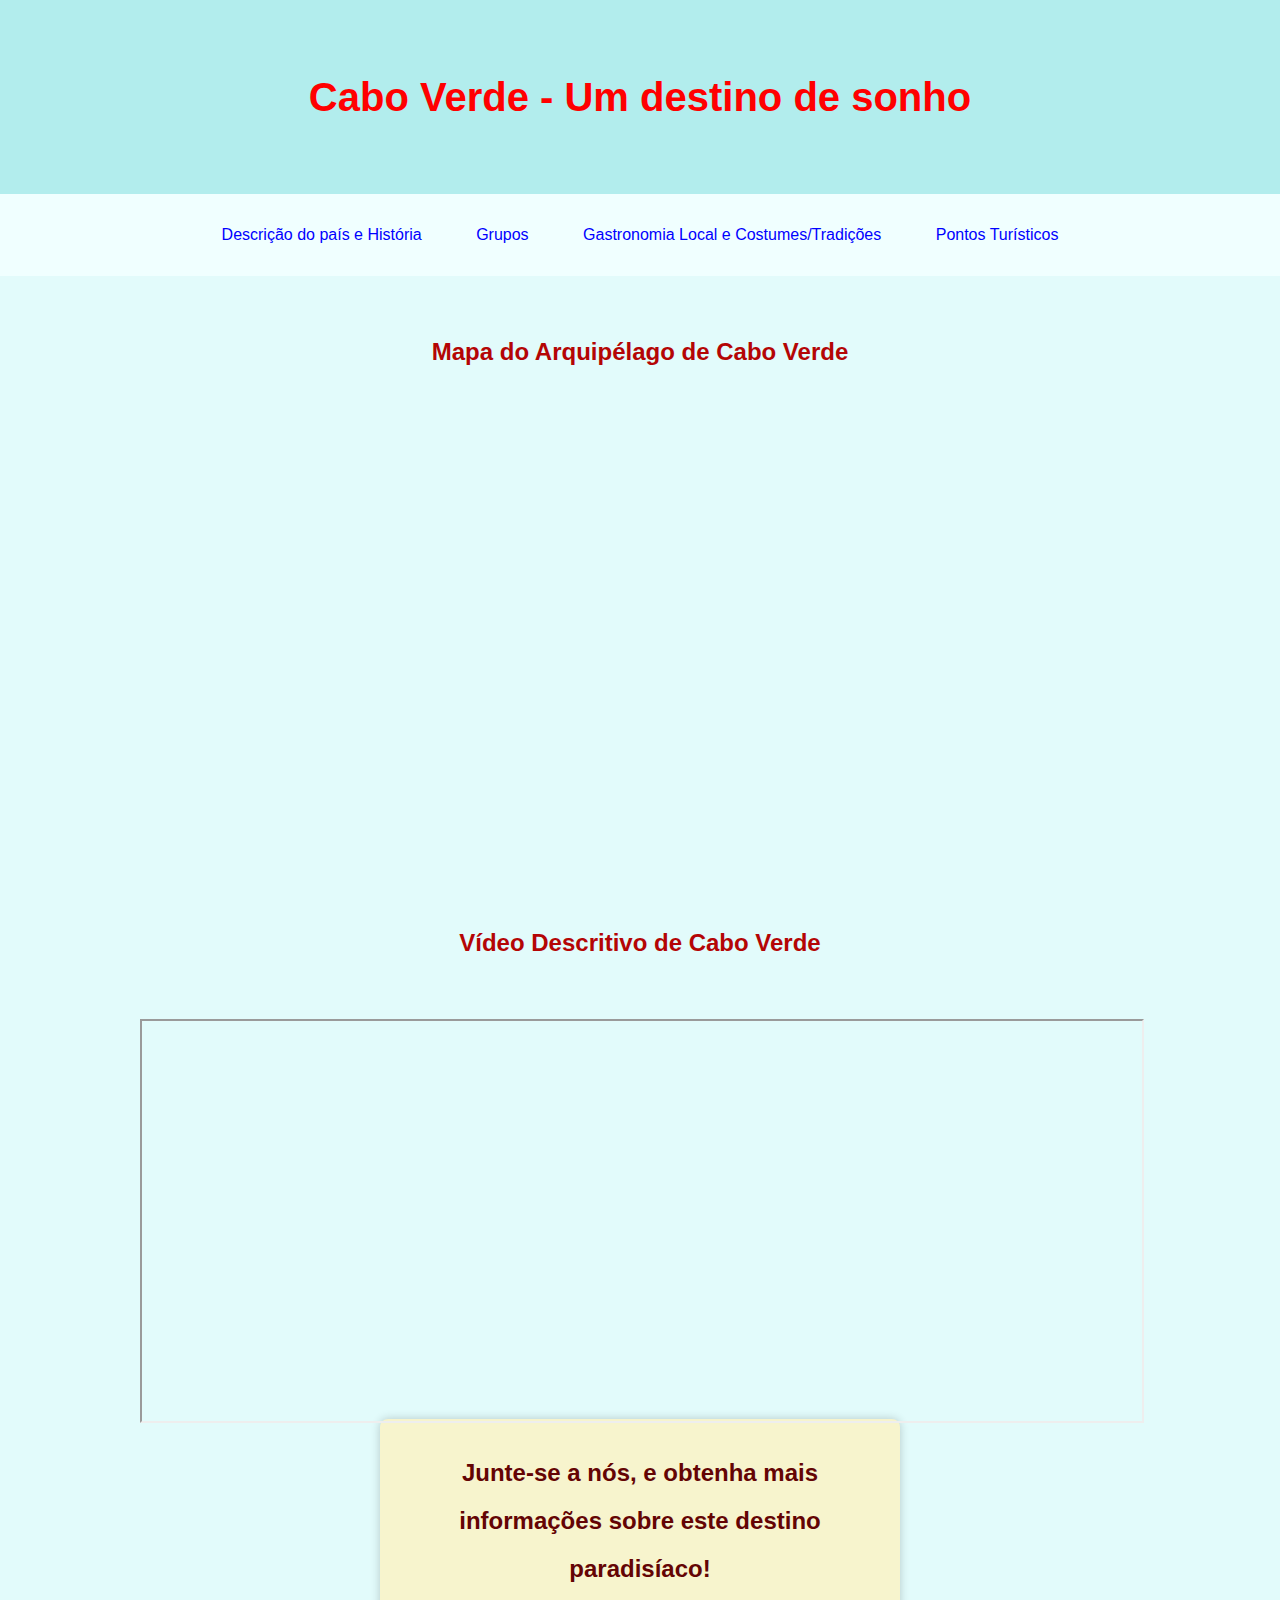
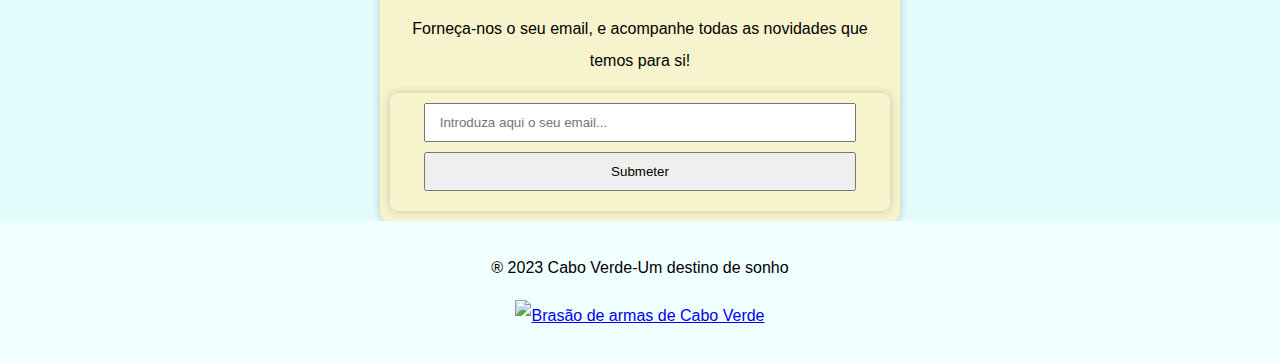
==== src/Index.html @ f5794ddf ".." ====
<!DOCTYPE html>
<html lang="pt">
  <head>
    <meta charset="utf-8" />
    <meta name="viewport" content="width=device-width, initial-scale=1 " />
    <link rel="stylesheet" href="style.css" />
    <title id="pageTitle">Cabo Verde - Um destino de sonho</title>
  </head>
  <body>
    <header>
      <h1>Cabo Verde - Um destino de sonho</h1>
    </header>

    <main>
      <nav>
        <a href="DescricaoeHistoria.html">Descrição do país e História</a>
        <a href="Grupos.html">Grupos</a>
        <a href="GastronomiaeCostumes.html"
          >Gastronomia Local e Costumes/Tradições</a
        >
        <a href="Turismo.html">Pontos Turísticos</a>
      </nav>

      <section>
        <br />
        <h2 class="content2">Mapa do Arquipélago de Cabo Verde</h2>
        <br />
        <div class="mapa">
          <iframe
            src="https://www.google.com/maps/embed?pb=!1m18!1m12!1m3!1d7837597.000388956!2d-22.29912822998945!3d16.42728126496394!2m3!1f0!2f0!3f0!3m2!1i1024!2i768!4f13.1!3m3!1m2!1s0x9358f2159115131%3A0x6b1af236f918ea1f!2sCabo%20Verde!5e0!3m2!1spt-PT!2spt!4v1706029570008!5m2!1spt-PT!2spt"
            width="600"
            height="450"
            style="border: 0"
            allowfullscreen=""
            loading="lazy"
            referrerpolicy="no-referrer-when-downgrade"
          ></iframe>
        </div>
      </section>

      <section>
        <br />
        <h2 class="content2">Vídeo Descritivo de Cabo Verde</h2>
        <br />
        <div class="video">
          <iframe
            width="560"
            height="315"
            src="https://www.youtube.com/embed/aWIlC89MG3s?si=jFe2y3HWsxcbxSZK"
            title="YouTube video player"
            allow="accelerometer; autoplay; clipboard-write; encrypted-media; gyroscope; picture-in-picture; web-share"
            allowfullscreen
          >
          </iframe>
        </div>
      </section>
      <section id="newsletter-form">
        <h2>
          Junte-se a nós, e obtenha mais informações sobre este destino
          paradisíaco!
        </h2>
        <p>
          Forneça-nos o seu email, e acompanhe todas as novidades que temos para
          si!
        </p>
        <div class="elemento invisível"></div>
        <form id="information-form" method="post">
          <input
            type="email"
            id="email"
            name="email"
            placeholder=" Introduza aqui o seu email... "
            required
          />
          <input type="submit" value="Submeter" id="information-submit" />
        </form>
        <script src="validInfo.js"></script>
      </section>
    </main>

    <footer>
      <p>® 2023 Cabo Verde-Um destino de sonho</p>
      <figure>
        <p>
          <a
            href="https://commons.wikimedia.org/wiki/File:Coat_of_arms_of_Cape_Verde.svg#/media/Ficheiro:Coat_of_arms_of_Cape_Verde.svg"
            ><img
              src="https://upload.wikimedia.org/wikipedia/commons/c/ce/Coat_of_arms_of_Cape_Verde.svg"
              alt="Brasão de armas de Cabo Verde"
              height="90"
              width="90"
          /></a>
        </p>
      </figure>
    </footer>
  </body>
</html>
---- src/style.css ----
body {
    text-align: center;
    font-family:Arial, Helvetica, sans-serif;
    line-height: 2;
    background-color: rgb(226, 251, 251);
    background-image: none;
    margin: 0;
    padding: 0;
}

.body-content {
    width: 80%;
    margin: auto;
    align-items: center;
}

header {
    background-color:rgb(178, 237, 237);
    color: black;
    text-align: center;
    padding: 30px;
    font-size: 20px;
}

.link:hover {
    color: white;
    transition: transform 0.3s ease;
    transform: scale(1.2);
    float: none;
}

footer {
    background-color: azure;
    color: black;
    text-align: center;
    padding: 15px;
    position: relative;
    bottom: 0;
    width: auto;
    float: none;
}

nav {
    background-color: azure;
    text-align: center;
}

nav a {
    color: blue;
    text-decoration: none;
    padding: 25px;
    display: inline-block;
    float: none;
}

.container {
    display: flex;
    align-items: center;
    max-width: 1024px;
    margin: 0 auto;
    padding: 20px;
    border: 5px solid black;
    box-shadow: 0 0 20px rgba(0, 0, 0, 2);
    border-radius: 10px;
    margin-bottom: 10px;
    margin-top: 50px;
}

.container2 {
    align-items: center;
    max-width: 1024px;
    margin: 0 auto;
    padding: 15px;
    border: 7px solid blue;
    border-radius: 10px;
    margin-bottom: 12px;
}
.image-container {
    flex: 1;
    margin: 0 20px;
    border: 2px solid #ccc;
    padding: 0 20px;
    text-align: center;
}
  
.content {
    flex-grow: 1;
    margin-left: 10px;
}
  
.content2 {
    font-family: Arial, Helvetica, sans-serif;
    color: rgb(180, 5, 5);
    text-align: center;
}
  
.content3 {
    margin: 20px;
    padding: 0;
    display: flex;
    text-align: center;
    justify-content: center;
}
  
h1 {
    text-align: center;
    color: red;
}
    
h2 {
    text-align: center;
    color: rgb(100, 4, 4);
}
h3 {
    text-align: center;
    color: rgb(25, 0, 255);
}
h4 {
    text-align: center;
    color:#000000;
}
p {
    text-align: center;
}

.mapa {
    max-width: 1000px;
    height: 400px;
    margin: 0 auto;
    margin-top: 10px;
    width: 100%;
    margin-bottom: 10px;
    display: flex;
    justify-content: center;
    align-items: center;
    position: relative;
    margin-bottom: 30px;
}
  
.video {
    max-width: 1000px;
    width: 100%;
    height: 400px;
    margin: 0 auto;
    position: relative;
}
  
.video iframe,
  .video video {
    width: 100%;
    height: 100%;
}
  
.hr-custom {
    width: 50%;
    height: 1px;
    background-color: rgb(180, 5, 5);
    border: none;
    margin: 10px auto;
    align-items: center;
}
  
.elemento-invisivel {
    visibility: hidden;
}
  
strong {
    font-weight: bold;
    color: #000000;
}
  
ul
{
    list-style-type: circle;
    background-color:rgb(69, 234, 234);
    padding: 10px;
    border-radius: 25px;
    text-align: center;
}

form,
#newsletter-form {
  max-width: 500px;
  margin: 0 auto;
  text-align: center;
  padding: 10px;
  background-color: #f7f4cd;
  border-radius: 8px;
  box-shadow: 0 0 10px rgba(0, 0, 0, 0.2);
}

#newsletter-container {
  width: auto;
  text-align: center;
  margin-top: 20px;
  padding: 20px;
  background-color: #f5ee8d;
}

form input,
#newsletter-form input,
form textarea {
  width: 90%;
  padding: 10px;
  margin-bottom: 10px;
  box-sizing: border-box;
}

.form-btn,
#newsletter-submit {
  background-color: #992532;
  color: white;
  padding: 10px 15px;
  border: none;
  border-radius: 5px;
  cursor: pointer;
}


.botao-form {
  background-color: #992532;
  color: white;
  padding: 10px 15px;
  margin-top: 10px;
  border: none;
  border-radius: 5px;
  cursor: pointer;
}

.botao-form:hover {
  background-color: #606305bb;
}

.centro-conteudo-form {
  display: flex;
  align-items: center;
  justify-content: center;
}

.tooltip {
    position: relative;
    display: inline-block;
    cursor: pointer;
}
.tooltip:hover::after {
    content: attr(data-table);
    position: absolute;
    background: #333;
    color: #fff;
    padding: 10px;
    border-radius: 5px;
    white-space: nowrap;
    z-index: 1;
    left: 50%;
    transform: translateX(-50%);
    bottom: 100%;
    opacity: 0;
    transition: opacity 0.3s;
}
.tooltip:hover::after {
    opacity: 1;
}

@media only screen and (max-width: 768px) {
    .image {
      height: 300px;
    }
    .video{
        height: fit-content;
    }
    .mapa{
        height: fit-content;
    }
}
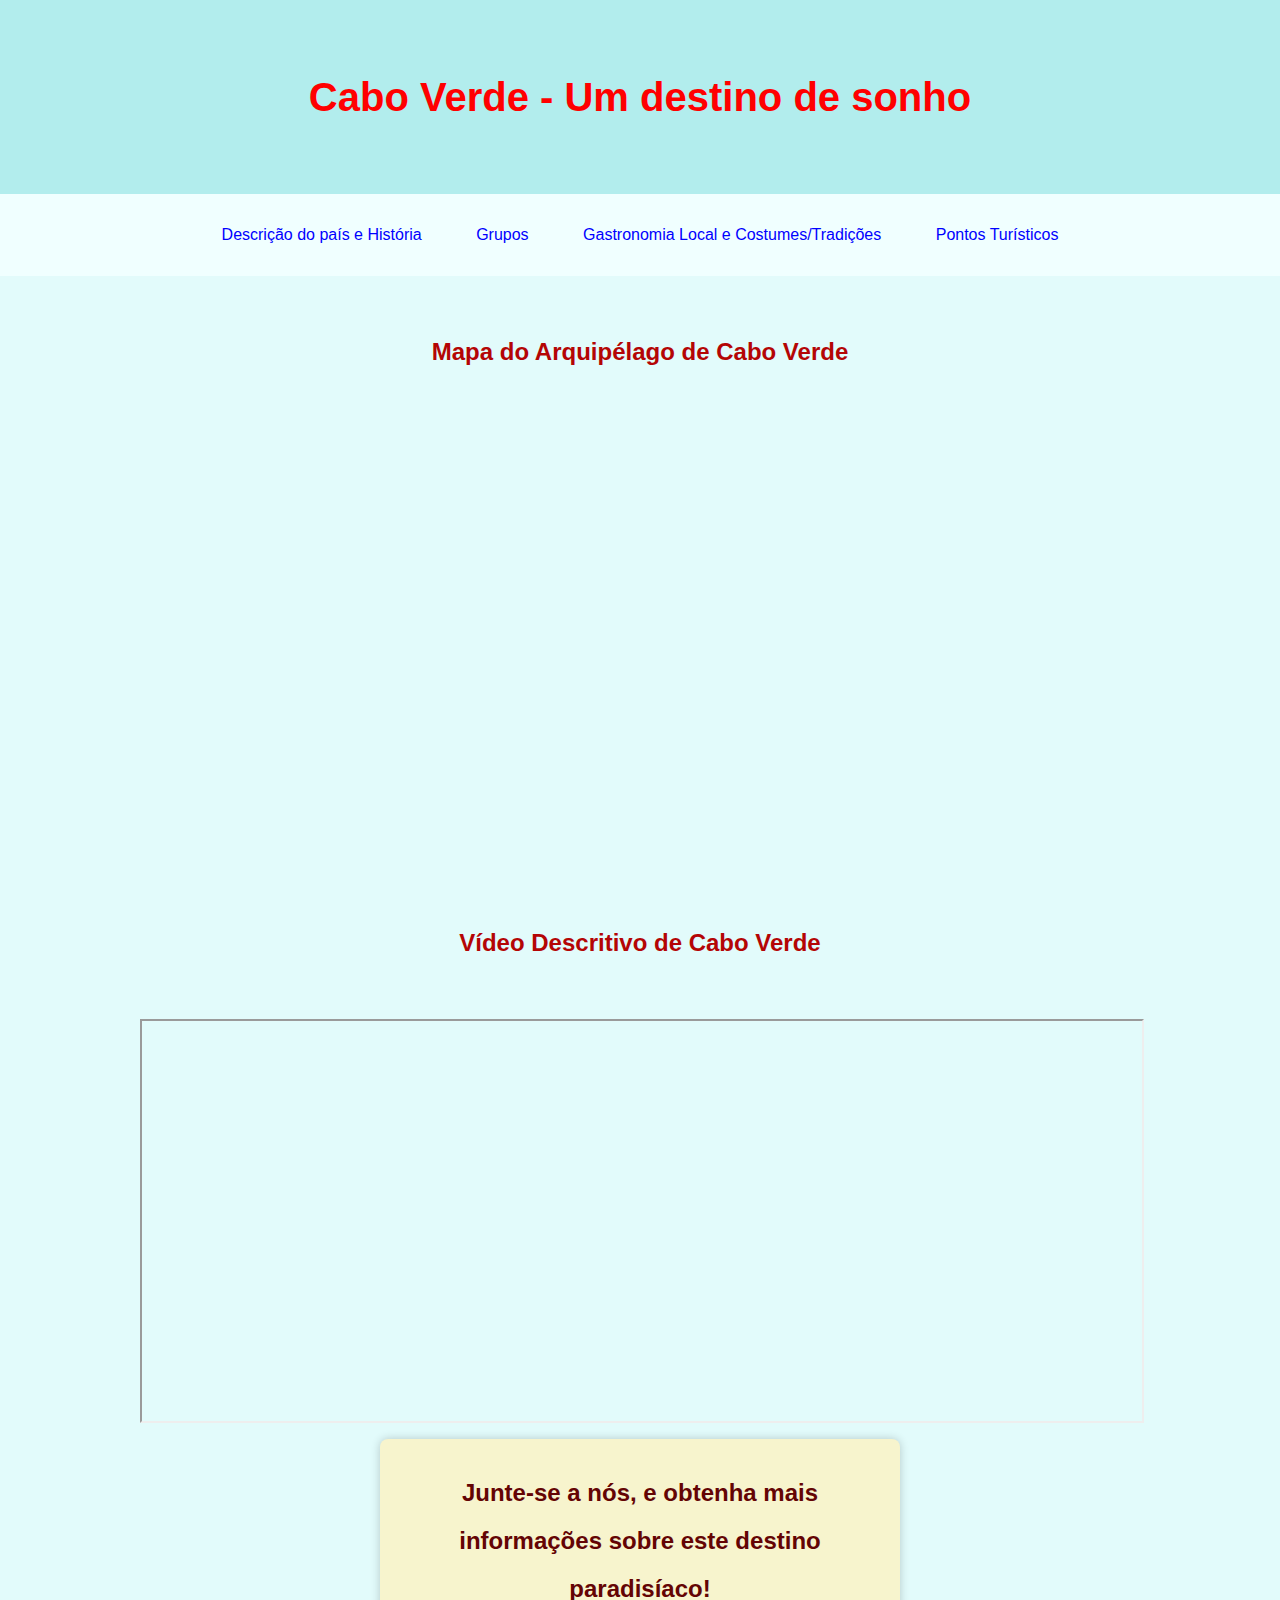
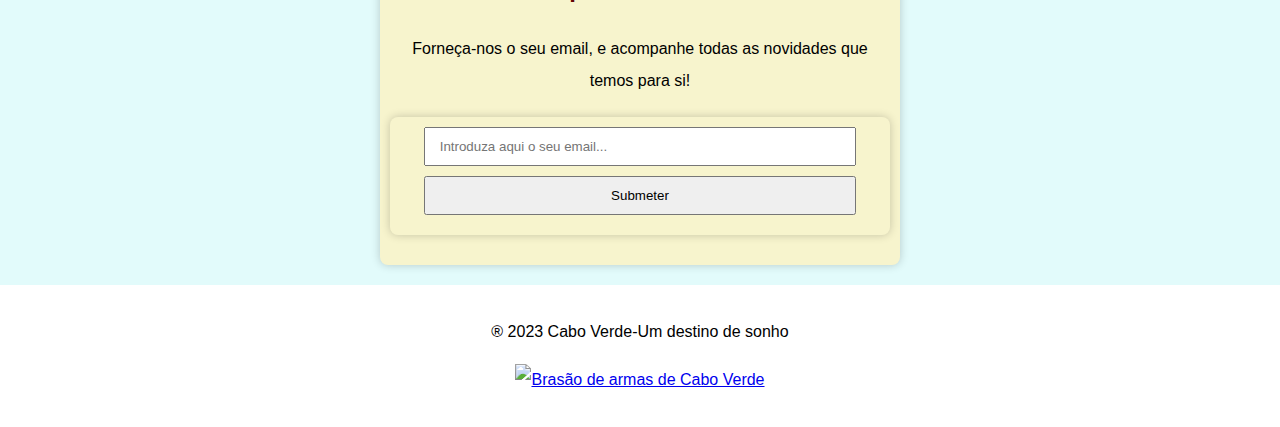
==== commit b170d657: ".." ====
--- a/src/Index.html
+++ b/src/Index.html
@@ -11,16 +11,16 @@
       <h1>Cabo Verde - Um destino de sonho</h1>
     </header>
 
-    <main>
-      <nav>
+    <nav>
         <a href="DescricaoeHistoria.html">Descrição do país e História</a>
         <a href="Grupos.html">Grupos</a>
         <a href="GastronomiaeCostumes.html"
           >Gastronomia Local e Costumes/Tradições</a
         >
         <a href="Turismo.html">Pontos Turísticos</a>
-      </nav>
+    </nav>
 
+    <main>
       <section>
         <br />
         <h2 class="content2">Mapa do Arquipélago de Cabo Verde</h2>
@@ -54,6 +54,7 @@
           </iframe>
         </div>
       </section>
+      
       <section id="newsletter-form">
         <h2>
           Junte-se a nós, e obtenha mais informações sobre este destino
@@ -76,6 +77,7 @@
         </form>
         <script src="validInfo.js"></script>
       </section>
+      
     </main>
 
     <footer>
--- a/src/style.css
+++ b/src/style.css
@@ -11,7 +11,6 @@
 .body-content {
     width: 80%;
     margin: auto;
-    align-items: center;
 }
 
 header {
@@ -30,7 +29,7 @@
 }
 
 footer {
-    background-color: azure;
+    background-color: white;
     color: black;
     text-align: center;
     padding: 15px;
@@ -181,8 +180,11 @@
 form,
 #newsletter-form {
   max-width: 500px;
+  position: static;
   margin: 0 auto;
   text-align: center;
+  margin-top: 20px;
+  margin-bottom: 20px;
   padding: 10px;
   background-color: #f7f4cd;
   border-radius: 8px;
@@ -261,6 +263,12 @@
     opacity: 1;
 }
 
+.tablexml {
+    width: 50%;
+    margin: auto;
+    text-align: center;
+}
+
 @media only screen and (max-width: 768px) {
     .image {
       height: 300px;
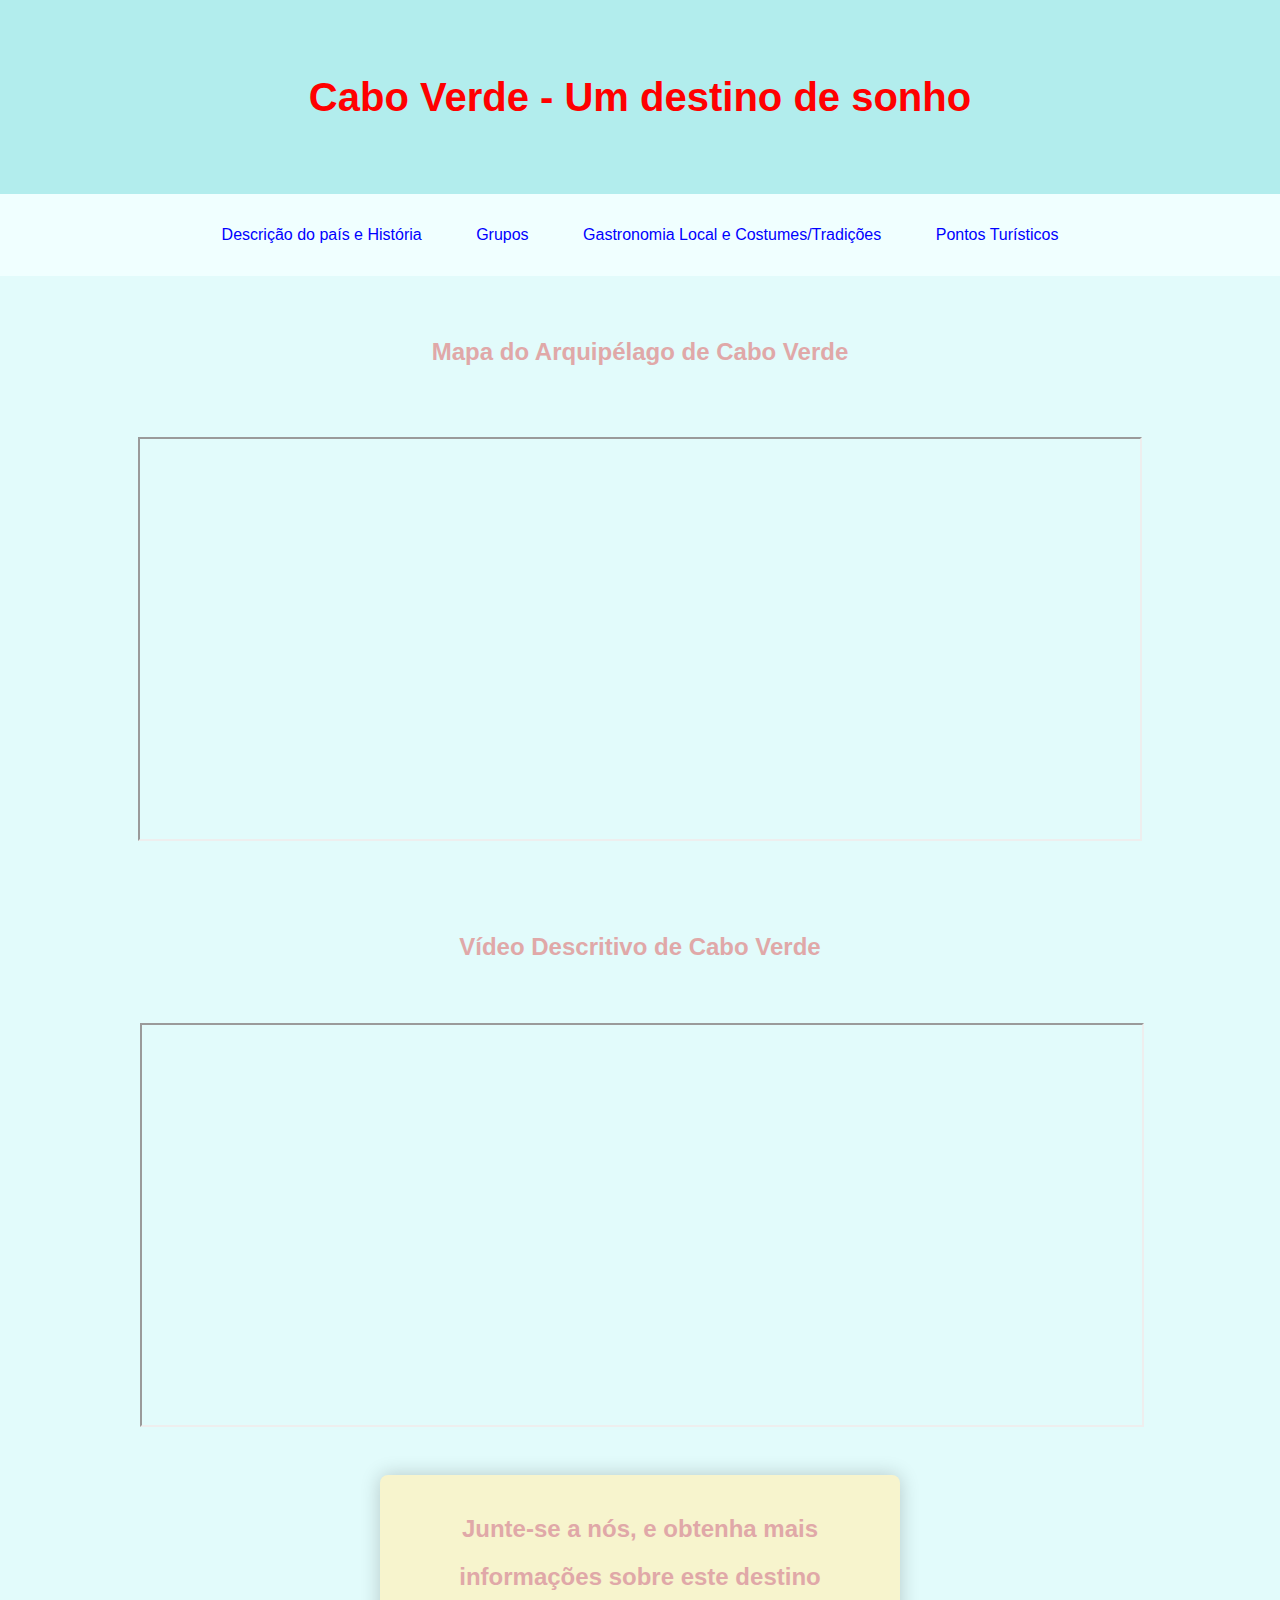
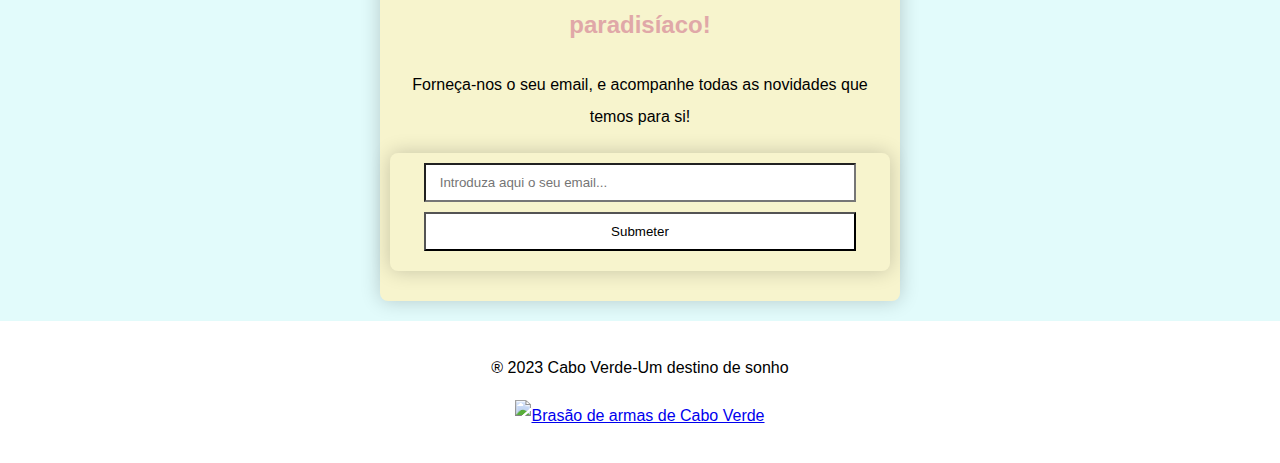
==== commit 7514af48: ".." ====
--- a/src/Index.html
+++ b/src/Index.html
@@ -12,35 +12,29 @@
     </header>
 
     <nav>
-        <a href="DescricaoeHistoria.html">Descrição do país e História</a>
-        <a href="Grupos.html">Grupos</a>
-        <a href="GastronomiaeCostumes.html"
-          >Gastronomia Local e Costumes/Tradições</a
-        >
-        <a href="Turismo.html">Pontos Turísticos</a>
+      <a class="link" href="DescricaoeHistoria.html">Descrição do país e História</a>
+      <a href="Grupos.html">Grupos</a>
+      <a href="GastronomiaeCostumes.html"
+        >Gastronomia Local e Costumes/Tradições</a
+      >
+      <a href="Turismo.html">Pontos Turísticos</a>
     </nav>
 
     <main>
       <section>
         <br />
-        <h2 class="content2">Mapa do Arquipélago de Cabo Verde</h2>
+        <h2>Mapa do Arquipélago de Cabo Verde</h2>
         <br />
-        <div class="mapa">
-          <iframe
+        <div>
+          <iframe class="mapa"
             src="https://www.google.com/maps/embed?pb=!1m18!1m12!1m3!1d7837597.000388956!2d-22.29912822998945!3d16.42728126496394!2m3!1f0!2f0!3f0!3m2!1i1024!2i768!4f13.1!3m3!1m2!1s0x9358f2159115131%3A0x6b1af236f918ea1f!2sCabo%20Verde!5e0!3m2!1spt-PT!2spt!4v1706029570008!5m2!1spt-PT!2spt"
-            width="600"
-            height="450"
-            style="border: 0"
-            allowfullscreen=""
-            loading="lazy"
-            referrerpolicy="no-referrer-when-downgrade"
           ></iframe>
         </div>
       </section>
 
       <section>
         <br />
-        <h2 class="content2">Vídeo Descritivo de Cabo Verde</h2>
+        <h2>Vídeo Descritivo de Cabo Verde</h2>
         <br />
         <div class="video">
           <iframe
@@ -53,8 +47,9 @@
           >
           </iframe>
         </div>
+        <br>
       </section>
-      
+
       <section id="newsletter-form">
         <h2>
           Junte-se a nós, e obtenha mais informações sobre este destino
@@ -77,7 +72,6 @@
         </form>
         <script src="validInfo.js"></script>
       </section>
-      
     </main>
 
     <footer>
--- a/src/style.css
+++ b/src/style.css
@@ -22,9 +22,9 @@
 }
 
 .link:hover {
-    color: white;
-    transition: transform 0.3s ease;
-    transform: scale(1.2);
+    color: rgb(180, 183, 12);
+    transition: transform 0.5s ease;
+    transform: scale(1.1);
     float: none;
 }
 
@@ -82,25 +82,6 @@
     text-align: center;
 }
   
-.content {
-    flex-grow: 1;
-    margin-left: 10px;
-}
-  
-.content2 {
-    font-family: Arial, Helvetica, sans-serif;
-    color: rgb(180, 5, 5);
-    text-align: center;
-}
-  
-.content3 {
-    margin: 20px;
-    padding: 0;
-    display: flex;
-    text-align: center;
-    justify-content: center;
-}
-  
 h1 {
     text-align: center;
     color: red;
@@ -108,8 +89,9 @@
     
 h2 {
     text-align: center;
-    color: rgb(100, 4, 4);
-}
+    color: rgb(224, 168, 168);
+}
+
 h3 {
     text-align: center;
     color: rgb(25, 0, 255);
@@ -134,30 +116,22 @@
     align-items: center;
     position: relative;
     margin-bottom: 30px;
-}
-  
-.video {
+  }
+  
+  .video {
     max-width: 1000px;
     width: 100%;
     height: 400px;
     margin: 0 auto;
     position: relative;
-}
-  
-.video iframe,
+  }
+  
+  .video iframe,
   .video video {
     width: 100%;
     height: 100%;
-}
-  
-.hr-custom {
-    width: 50%;
-    height: 1px;
-    background-color: rgb(180, 5, 5);
-    border: none;
-    margin: 10px auto;
-    align-items: center;
-}
+  }  
+
   
 .elemento-invisivel {
     visibility: hidden;
@@ -170,7 +144,7 @@
   
 ul
 {
-    list-style-type: circle;
+    list-style: none;
     background-color:rgb(69, 234, 234);
     padding: 10px;
     border-radius: 25px;
@@ -188,7 +162,7 @@
   padding: 10px;
   background-color: #f7f4cd;
   border-radius: 8px;
-  box-shadow: 0 0 10px rgba(0, 0, 0, 0.2);
+  box-shadow: 0 0 20px rgba(0, 0, 0, 0.2);
 }
 
 #newsletter-container {
@@ -203,40 +177,10 @@
 #newsletter-form input,
 form textarea {
   width: 90%;
+  background-color: #ffffff;
   padding: 10px;
   margin-bottom: 10px;
   box-sizing: border-box;
-}
-
-.form-btn,
-#newsletter-submit {
-  background-color: #992532;
-  color: white;
-  padding: 10px 15px;
-  border: none;
-  border-radius: 5px;
-  cursor: pointer;
-}
-
-
-.botao-form {
-  background-color: #992532;
-  color: white;
-  padding: 10px 15px;
-  margin-top: 10px;
-  border: none;
-  border-radius: 5px;
-  cursor: pointer;
-}
-
-.botao-form:hover {
-  background-color: #606305bb;
-}
-
-.centro-conteudo-form {
-  display: flex;
-  align-items: center;
-  justify-content: center;
 }
 
 .tooltip {
@@ -279,4 +223,4 @@
     .mapa{
         height: fit-content;
     }
-}
+}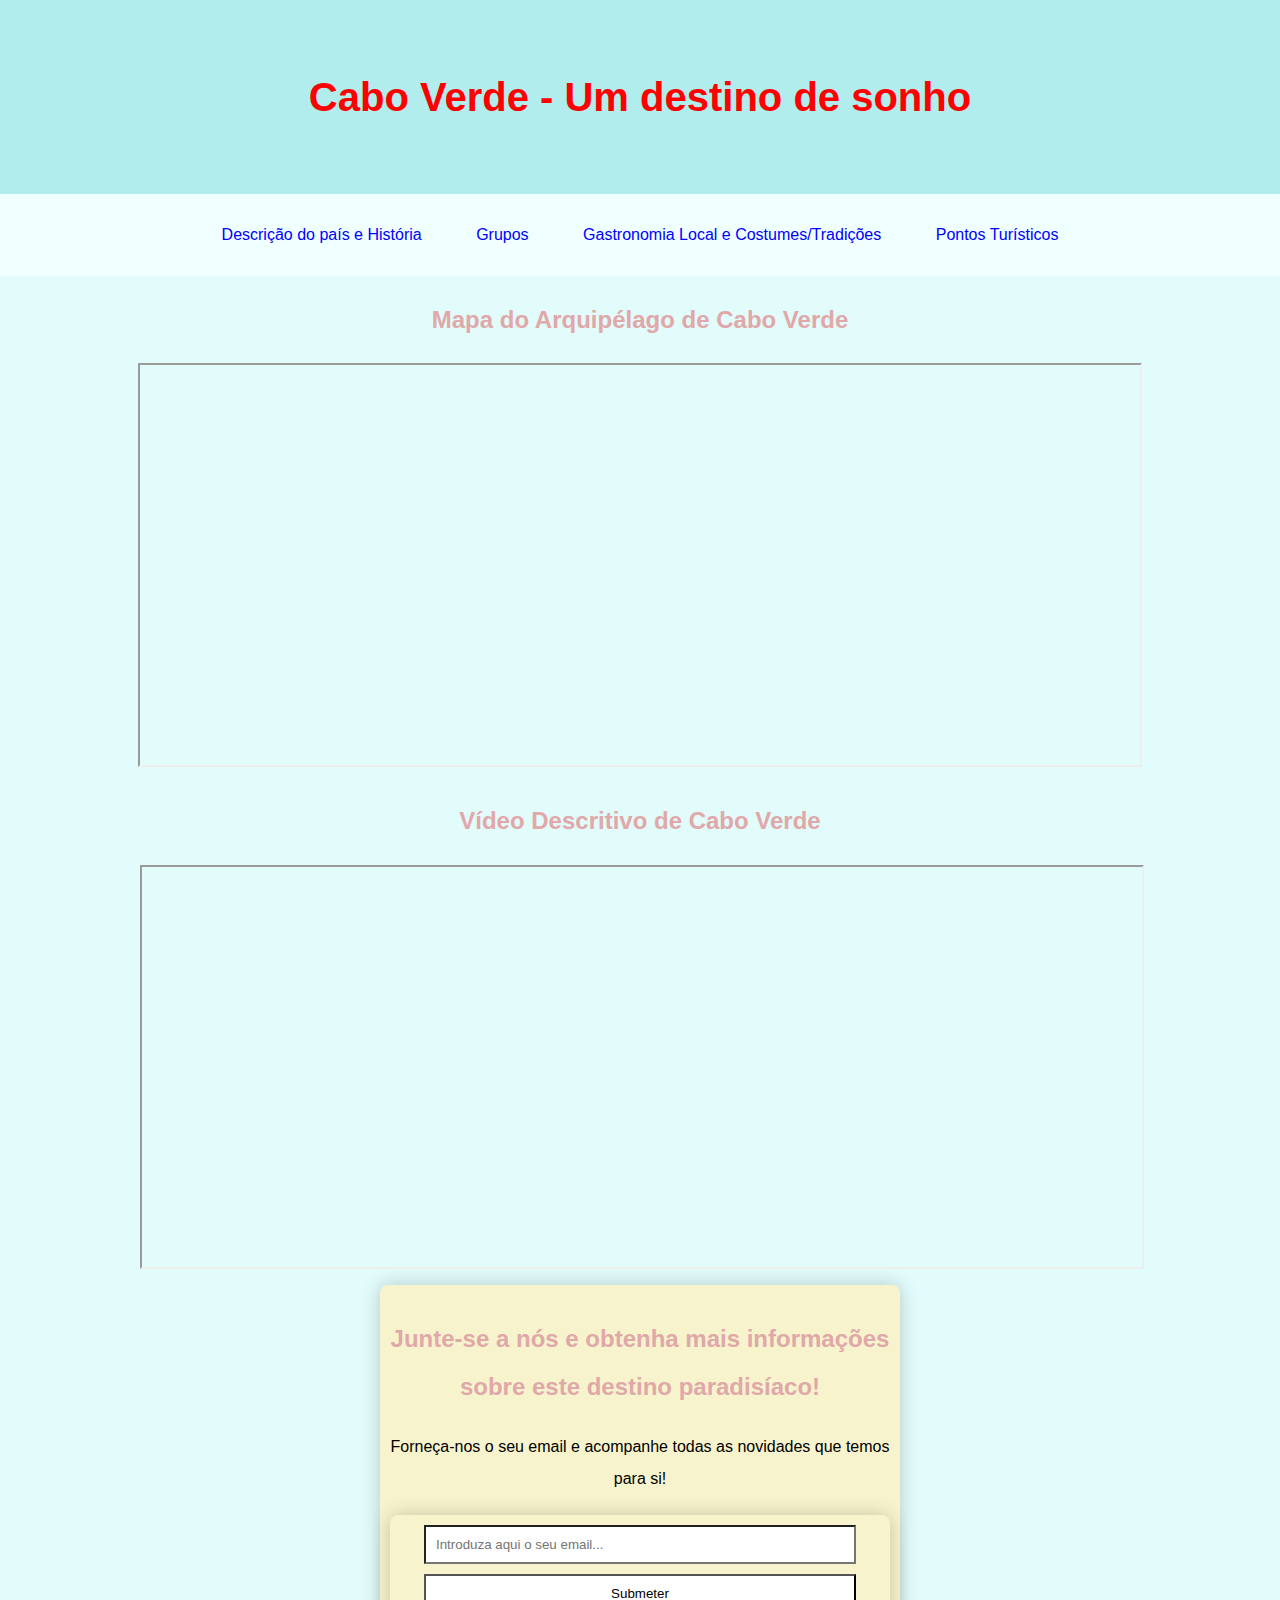
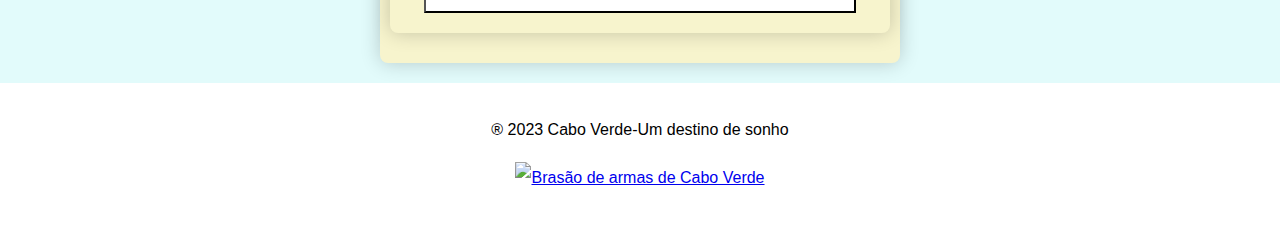
==== commit f9855d9a: "Update Index.html" ====
--- a/src/Index.html
+++ b/src/Index.html
@@ -2,9 +2,9 @@
 <html lang="pt">
   <head>
     <meta charset="utf-8" />
-    <meta name="viewport" content="width=device-width, initial-scale=1 " />
+    <meta name="viewport" content="width=device-width, initial-scale=1" />
     <link rel="stylesheet" href="style.css" />
-    <title id="pageTitle">Cabo Verde - Um destino de sonho</title>
+    <title>Cabo Verde - Um destino de sonho</title>
   </head>
   <body>
     <header>
@@ -14,62 +14,33 @@
     <nav>
       <a class="link" href="DescricaoeHistoria.html">Descrição do país e História</a>
       <a href="Grupos.html">Grupos</a>
-      <a href="GastronomiaeCostumes.html"
-        >Gastronomia Local e Costumes/Tradições</a
-      >
+      <a href="GastronomiaeCostumes.html">Gastronomia Local e Costumes/Tradições</a>
       <a href="Turismo.html">Pontos Turísticos</a>
     </nav>
 
     <main>
       <section>
-        <br />
         <h2>Mapa do Arquipélago de Cabo Verde</h2>
-        <br />
         <div>
-          <iframe class="mapa"
-            src="https://www.google.com/maps/embed?pb=!1m18!1m12!1m3!1d7837597.000388956!2d-22.29912822998945!3d16.42728126496394!2m3!1f0!2f0!3f0!3m2!1i1024!2i768!4f13.1!3m3!1m2!1s0x9358f2159115131%3A0x6b1af236f918ea1f!2sCabo%20Verde!5e0!3m2!1spt-PT!2spt!4v1706029570008!5m2!1spt-PT!2spt"
-          ></iframe>
+          <iframe class="mapa" src="https://www.google.com/maps/embed?pb=!1m18!1m12!1m3!1d7837597.000388956!2d-22.29912822998945!3d16.42728126496394!2m3!1f0!2f0!3f0!3m2!1i1024!2i768!4f13.1!3m3!1m2!1s0x9358f2159115131%3A0x6b1af236f918ea1f!2sCabo%20Verde!5e0!3m2!1spt-PT!2spt!4v1706029570008!5m2!1spt-PT!2spt"></iframe>
         </div>
       </section>
 
       <section>
-        <br />
         <h2>Vídeo Descritivo de Cabo Verde</h2>
-        <br />
         <div class="video">
-          <iframe
-            width="560"
-            height="315"
-            src="https://www.youtube.com/embed/aWIlC89MG3s?si=jFe2y3HWsxcbxSZK"
-            title="YouTube video player"
-            allow="accelerometer; autoplay; clipboard-write; encrypted-media; gyroscope; picture-in-picture; web-share"
-            allowfullscreen
-          >
-          </iframe>
+          <iframe width="560" height="315" src="https://www.youtube.com/embed/aWIlC89MG3s?si=jFe2y3HWsxcbxSZK" title="YouTube video player" allow="accelerometer; autoplay; clipboard-write; encrypted-media; gyroscope; picture-in-picture; web-share" allowfullscreen></iframe>
         </div>
-        <br>
       </section>
 
       <section id="newsletter-form">
-        <h2>
-          Junte-se a nós, e obtenha mais informações sobre este destino
-          paradisíaco!
-        </h2>
-        <p>
-          Forneça-nos o seu email, e acompanhe todas as novidades que temos para
-          si!
-        </p>
-        <div class="elemento invisível"></div>
+        <h2>Junte-se a nós e obtenha mais informações sobre este destino paradisíaco!</h2>
+        <p>Forneça-nos o seu email e acompanhe todas as novidades que temos para si!</p>
         <form id="information-form" method="post">
-          <input
-            type="email"
-            id="email"
-            name="email"
-            placeholder=" Introduza aqui o seu email... "
-            required
-          />
+          <input type="email" id="email" name="email" placeholder="Introduza aqui o seu email..." required />
           <input type="submit" value="Submeter" id="information-submit" />
         </form>
+        <div class="elemento invisível"></div>
         <script src="validInfo.js"></script>
       </section>
     </main>
@@ -78,16 +49,9 @@
       <p>® 2023 Cabo Verde-Um destino de sonho</p>
       <figure>
         <p>
-          <a
-            href="https://commons.wikimedia.org/wiki/File:Coat_of_arms_of_Cape_Verde.svg#/media/Ficheiro:Coat_of_arms_of_Cape_Verde.svg"
-            ><img
-              src="https://upload.wikimedia.org/wikipedia/commons/c/ce/Coat_of_arms_of_Cape_Verde.svg"
-              alt="Brasão de armas de Cabo Verde"
-              height="90"
-              width="90"
-          /></a>
+          <a href="https://commons.wikimedia.org/wiki/File:Coat_of_arms_of_Cape_Verde.svg#/media/Ficheiro:Coat_of_arms_of_Cape_Verde.svg"><img src="https://upload.wikimedia.org/wikipedia/commons/c/ce/Coat_of_arms_of_Cape_Verde.svg" alt="Brasão de armas de Cabo Verde" height="90" width="90"></a>
         </p>
       </figure>
     </footer>
   </body>
-</html>
+</html>--- a/src/style.css
+++ b/src/style.css
@@ -213,6 +213,37 @@
     text-align: center;
 }
 
+/* Estilo para a tabela */
+table {
+    border-collapse: collapse;
+    width: 100%;
+    margin-bottom: 20px;
+    box-shadow: 0 4px 8px rgba(0, 0, 0, 0.5);
+}
+
+/* Estilo para as células da tabela */
+th, td {
+    padding: 12px;
+    text-align: left;
+    border-bottom: 1px solid #ddd;
+}
+
+/* Estilo para as células do cabeçalho da tabela */
+th {
+    background-color: #f5ee8d;
+}
+
+/* Estilo para linhas alternadas da tabela */
+tr:nth-child(even) {
+    background-color: #f9f9f9;
+}
+
+/* Hover sobre as linhas da tabela */
+tr:hover {
+    background-color: #f1f1f1;
+}
+
+
 @media only screen and (max-width: 768px) {
     .image {
       height: 300px;
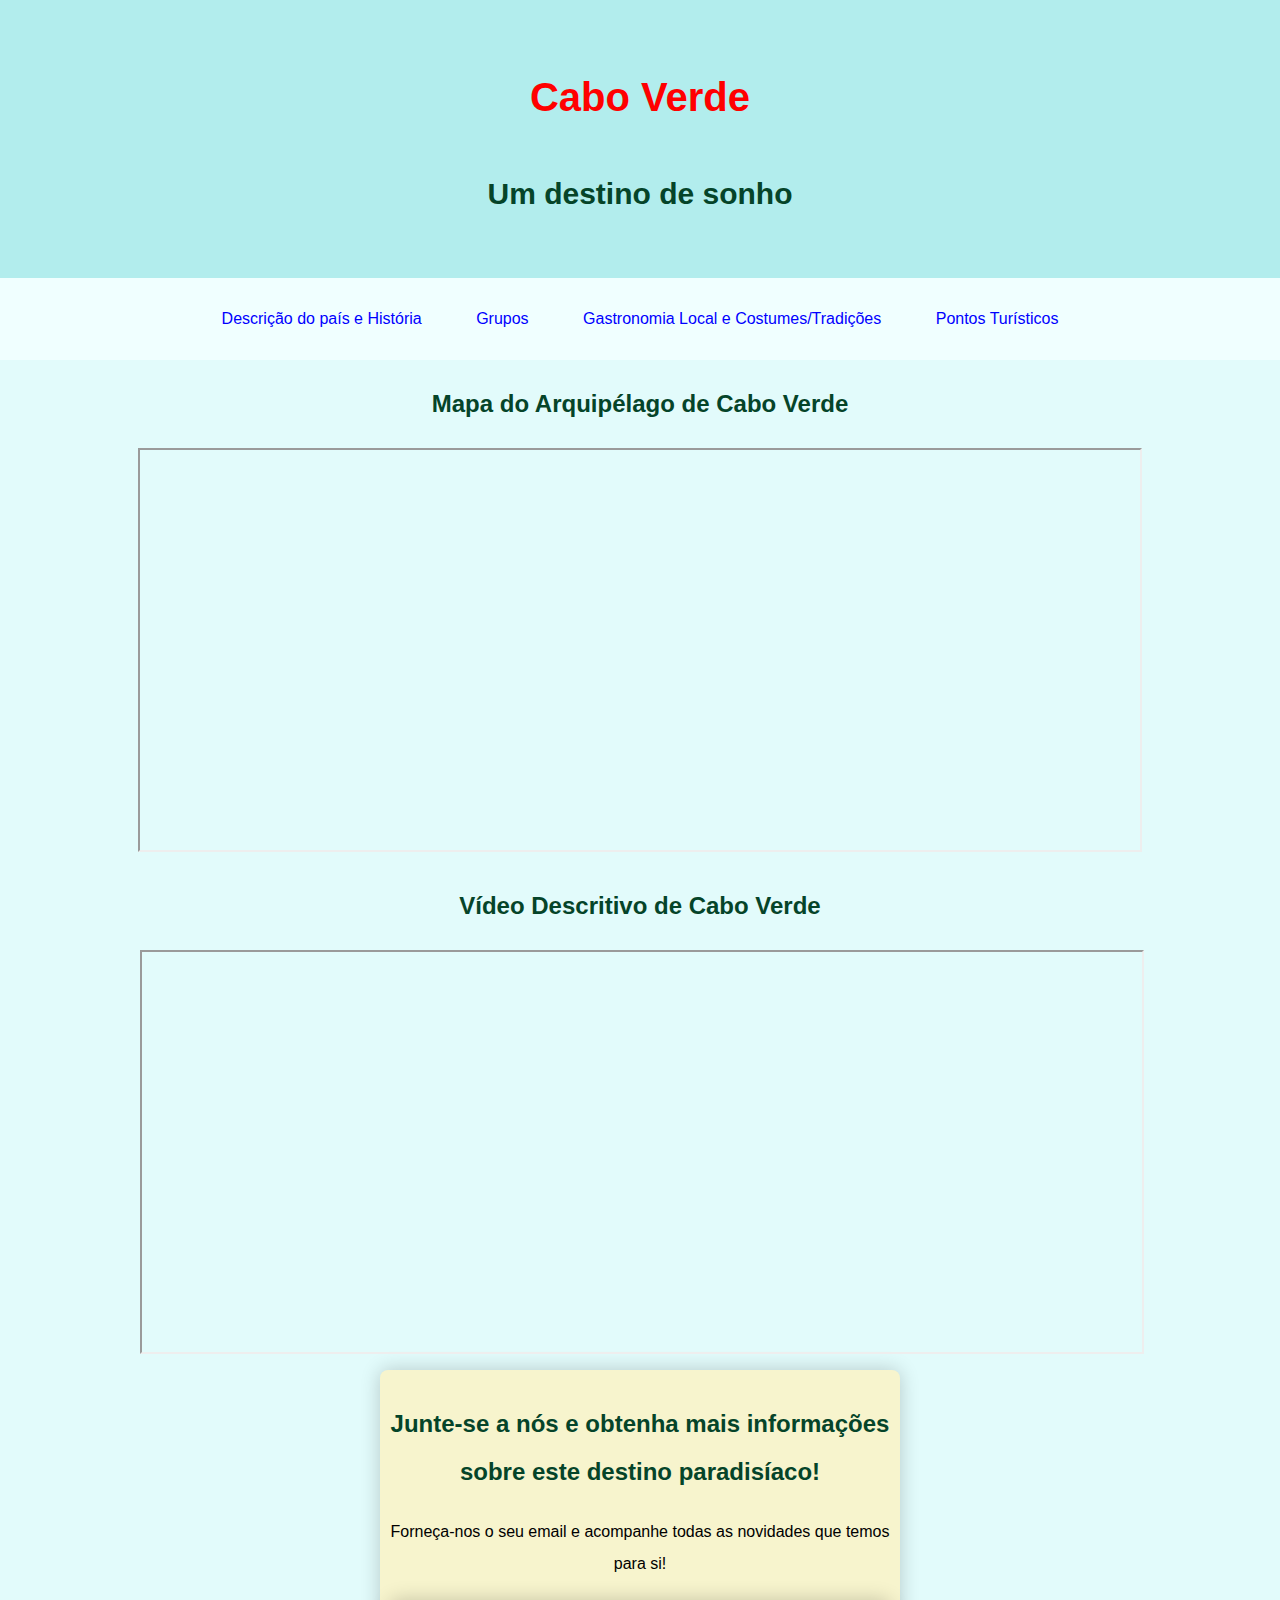
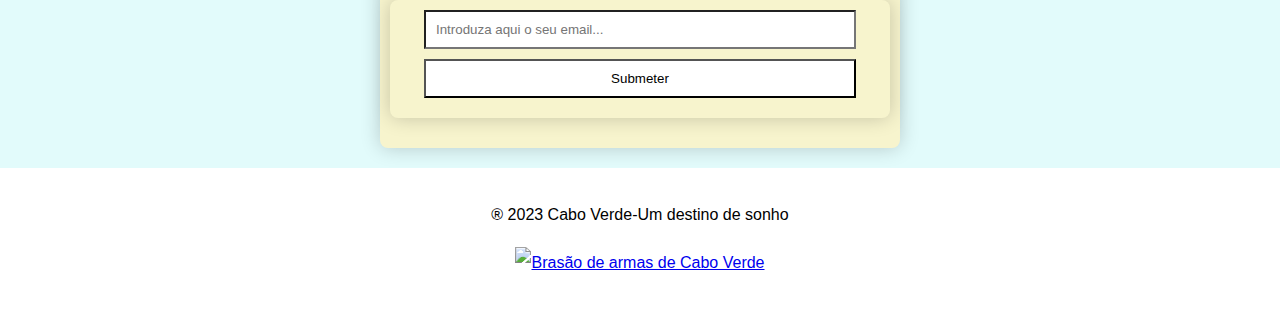
==== commit 6853c3d5: ".." ====
--- a/src/Index.html
+++ b/src/Index.html
@@ -8,14 +8,15 @@
   </head>
   <body>
     <header>
-      <h1>Cabo Verde - Um destino de sonho</h1>
+      <h1>Cabo Verde </h1>
+      <h2>Um destino de sonho</h2>
     </header>
 
     <nav>
       <a class="link" href="DescricaoeHistoria.html">Descrição do país e História</a>
-      <a href="Grupos.html">Grupos</a>
-      <a href="GastronomiaeCostumes.html">Gastronomia Local e Costumes/Tradições</a>
-      <a href="Turismo.html">Pontos Turísticos</a>
+      <a class="link" href="Grupos.html">Grupos</a>
+      <a class="link" href="GastronomiaeCostumes.html">Gastronomia Local e Costumes/Tradições</a>
+      <a class="link" href="Turismo.html">Pontos Turísticos</a>
     </nav>
 
     <main>
--- a/src/style.css
+++ b/src/style.css
@@ -74,14 +74,13 @@
     border-radius: 10px;
     margin-bottom: 12px;
 }
-.image-container {
-    flex: 1;
-    margin: 0 20px;
-    border: 2px solid #ccc;
-    padding: 0 20px;
-    text-align: center;
-}
-  
+
+img {
+    max-width: 1000px;
+    max-height: 800px;
+    width: auto
+}
+
 h1 {
     text-align: center;
     color: red;
@@ -89,7 +88,7 @@
     
 h2 {
     text-align: center;
-    color: rgb(224, 168, 168);
+    color: rgb(5, 68, 41);
 }
 
 h3 {
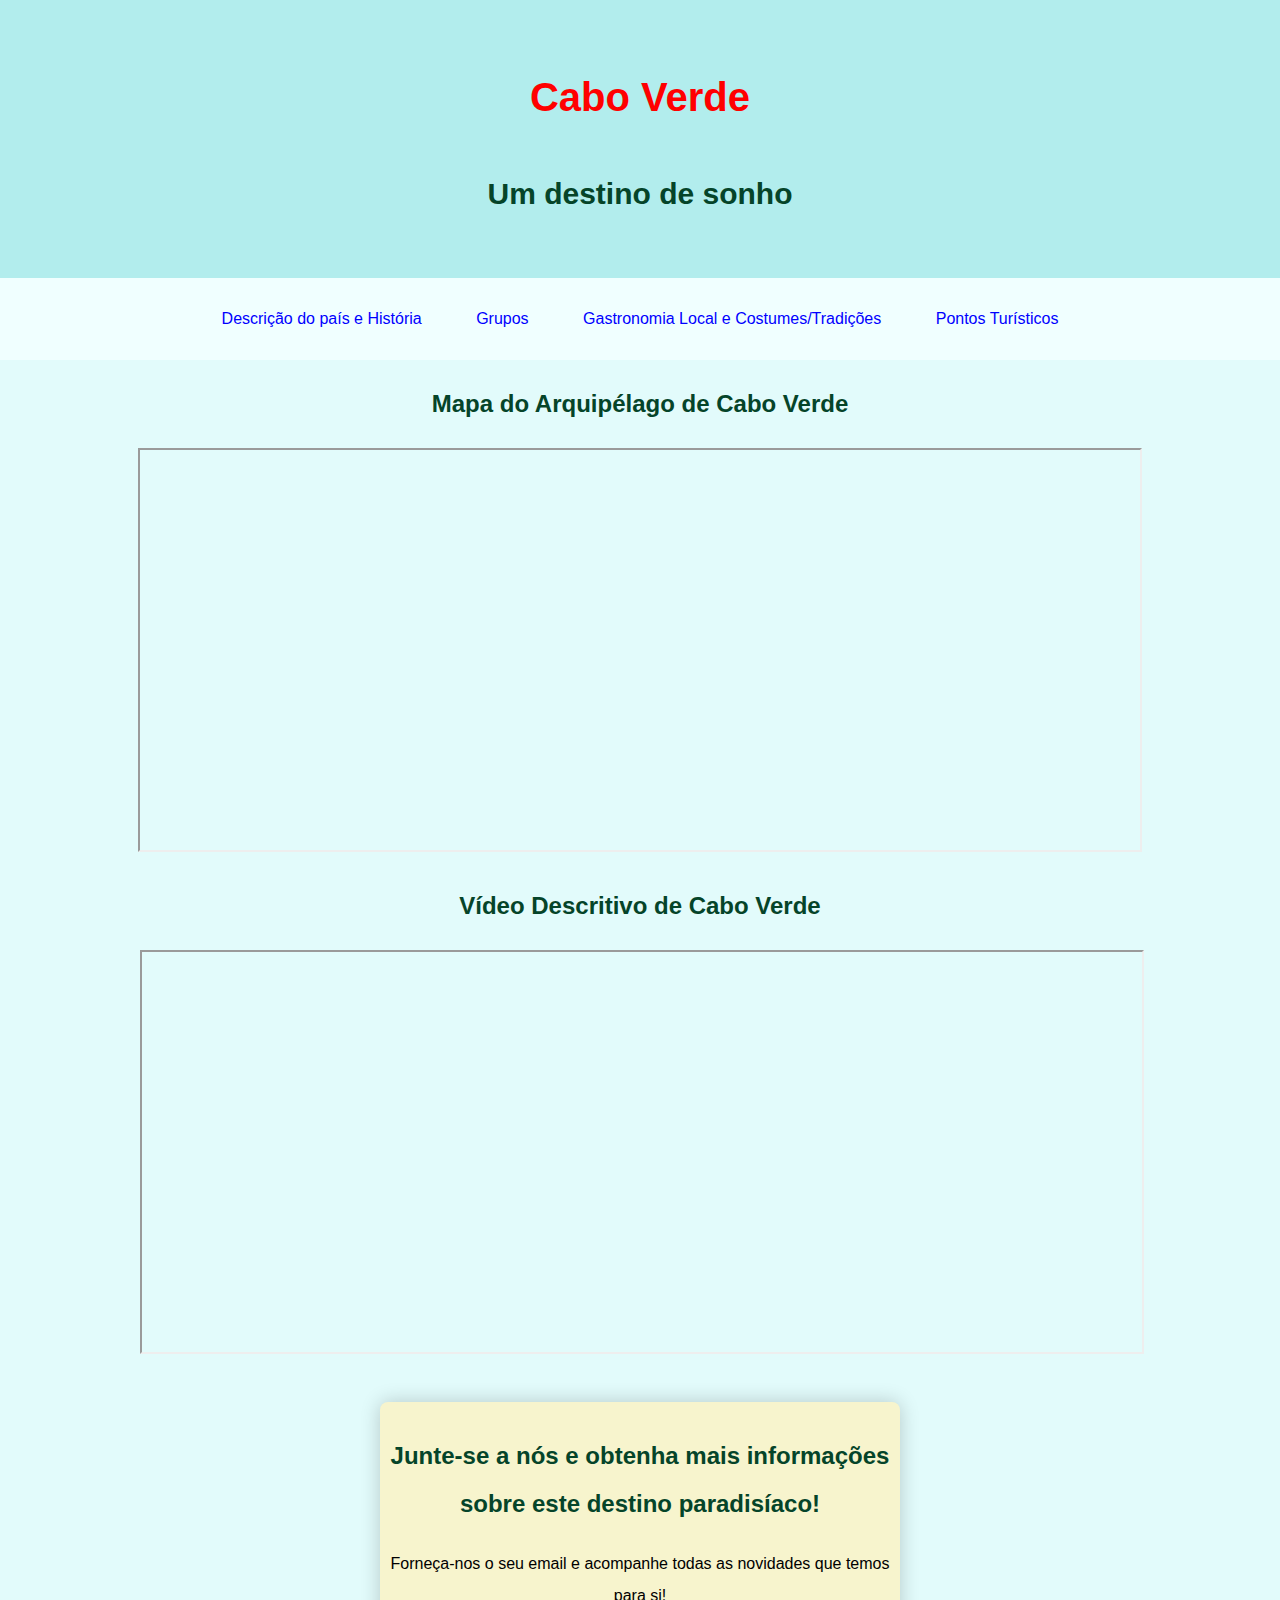
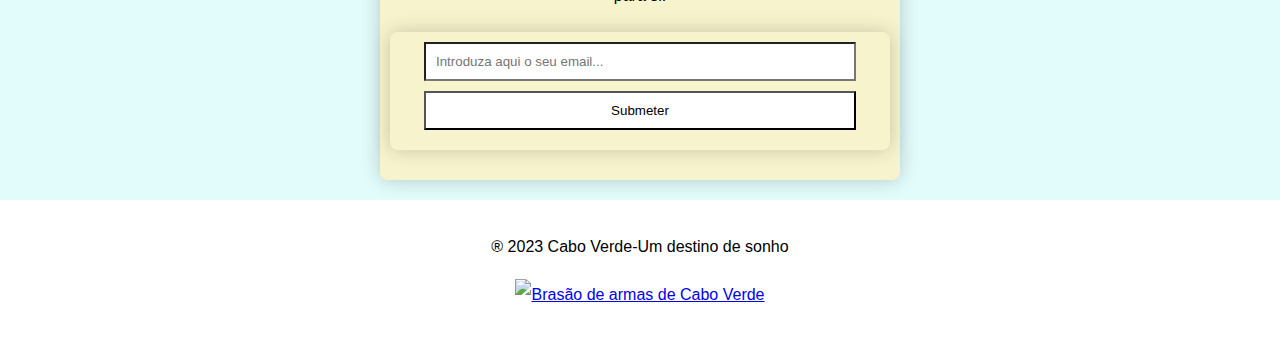
==== commit f2836376: ".." ====
--- a/src/Index.html
+++ b/src/Index.html
@@ -30,10 +30,11 @@
       <section>
         <h2>Vídeo Descritivo de Cabo Verde</h2>
         <div class="video">
-          <iframe width="560" height="315" src="https://www.youtube.com/embed/aWIlC89MG3s?si=jFe2y3HWsxcbxSZK" title="YouTube video player" allow="accelerometer; autoplay; clipboard-write; encrypted-media; gyroscope; picture-in-picture; web-share" allowfullscreen></iframe>
+          <iframe src="https://www.youtube.com/embed/aWIlC89MG3s?si=jFe2y3HWsxcbxSZK" title="YouTube video player" allow="accelerometer; autoplay; clipboard-write; encrypted-media; gyroscope; picture-in-picture; web-share" allowfullscreen></iframe>
         </div>
       </section>
-
+      <br>
+      
       <section id="newsletter-form">
         <h2>Junte-se a nós e obtenha mais informações sobre este destino paradisíaco!</h2>
         <p>Forneça-nos o seu email e acompanhe todas as novidades que temos para si!</p>
